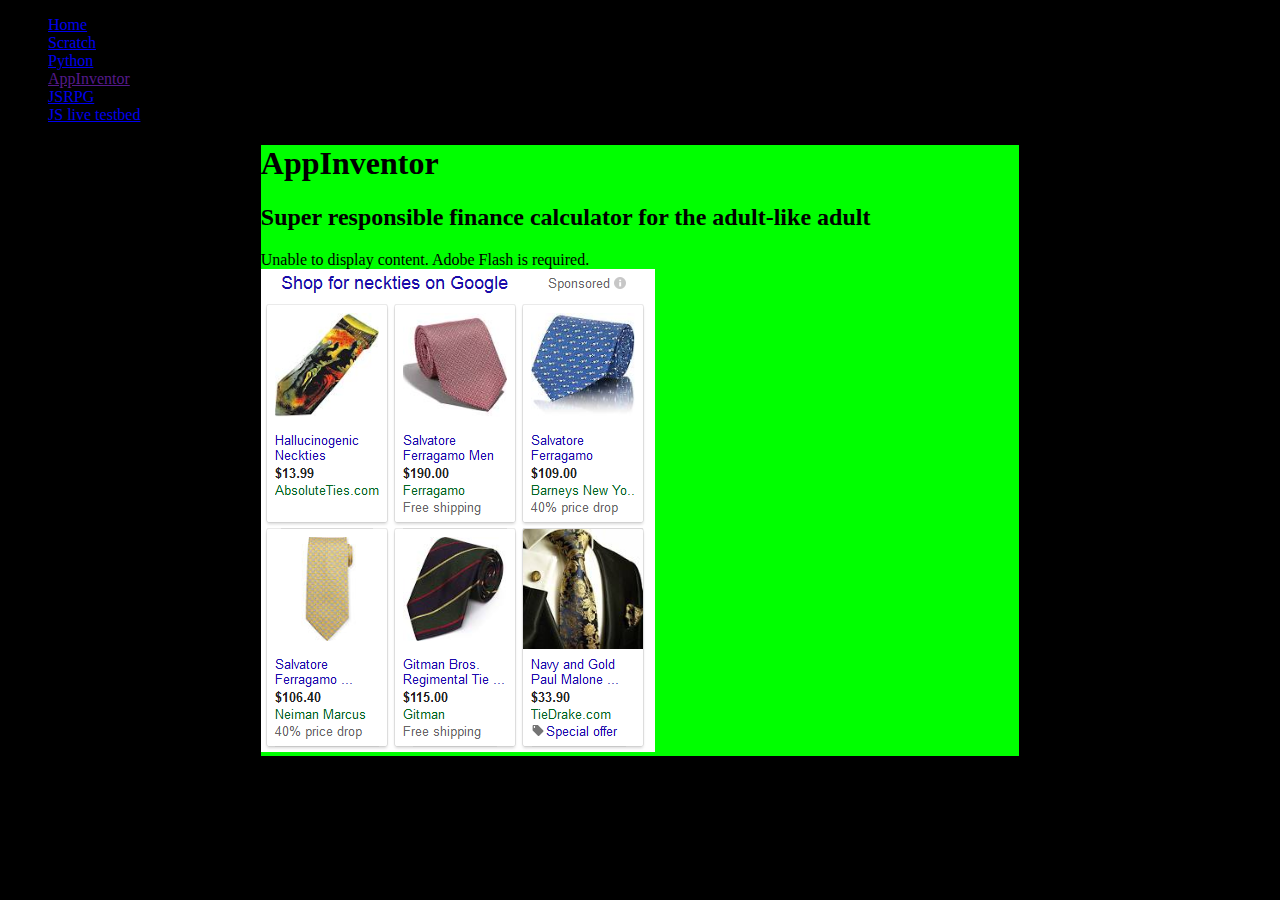
==== appinventor/index.html @ 4356f7db "Added new things" ====
<!DOCTYPE html PUBLIC "-//W3C//DTD XHTML 1.0 Strict//EN"
        "http://www.w3.org/TR/xhtml1/DTD/xhtml1-strict.dtd">
<html xmlns="http://www.w3.org/1999/xhtml">

<head>
	<title>Evan Treagan Portfolio</title>
	<meta http-equiv="content-type" 
		content="text/html;charset=utf-8" />
        <link rel="stylesheet" href="/style.css" type="text/css" />
</head>

<body>
<div id="navt">
     <div id="banner"></div>
     <ul id="navbar">
       <li><a href=/>Home</a></li>
       <li><a href=/scratch>Scratch</a></li>
	   <li><a href=/python>Python</a></li>
	   <li><a href=>AppInventor</a></li>
	   <li><a href=/RPG>JSRPG</a></li>
	   <li><a href=/jstestbed>JS live testbed</a></li>
</div>

     <div id="content">
  	<h1>AppInventor</h1>
<div>
        <h2>Super responsible finance calculator for the adult-like adult</h2>
        <!-- copy and paste. Modify height and width if desired. -->
		<object id="scPlayer"  width="279" height="563" type="application/x-shockwave-flash" data="https://content.screencast.com/users/ETreagan/folders/Jing/media/2171462b-a8b5-47e0-a9dd-b65d1964d15b/jingswfplayer.swf" >
		<param name="movie" value="https://content.screencast.com/users/ETreagan/folders/Jing/media/2171462b-a8b5-47e0-a9dd-b65d1964d15b/jingswfplayer.swf" />
		<param name="quality" value="high" />
		<param name="bgcolor" value="#FFFFFF" />
		<param name="flashVars" value="thumb=https://content.screencast.com/users/ETreagan/folders/Jing/media/2171462b-a8b5-47e0-a9dd-b65d1964d15b/FirstFrame.jpg&containerwidth=279&containerheight=563&content=https://content.screencast.com/users/ETreagan/folders/Jing/media/2171462b-a8b5-47e0-a9dd-b65d1964d15b/2017-12-06_1734.swf&blurover=false" />
		<param name="allowFullScreen" value="true" />
		<param name="scale" value="showall" />
		<param name="allowScriptAccess" value="always" />
		<param name="base" value="https://content.screencast.com/users/ETreagan/folders/Jing/media/2171462b-a8b5-47e0-a9dd-b65d1964d15b/" />
		Unable to display content. Adobe Flash is required.
		</object>
		<br><img src="ties.png"></img>
    </div>
</div>
</body>
</html>
---- style.css ----
body {
background-color: #000000;
}
#content {
    background-color: #00FF00;
    width: 60%;
    margin-left:20%;
    margin-right:20%;
}
#nametag:hover {
    color: #FFFFFF;
}
.cusbut {
	background-color: #00AA00;
	width:180px;
    height:24px;
    border-width: 12px;
    border: outset;
    cursor: pointer;
}
.cusbut:hover {
    background-color: #008800;
}
.cusbut:active {
    border:inset;
    background-color: #000000;
    color: #00FF00;
}
textarea {
    background-color: #000000;
    color: #00FF00;
    width: 90%;
    height: 25%;
    border: none;
    resize: none;
}
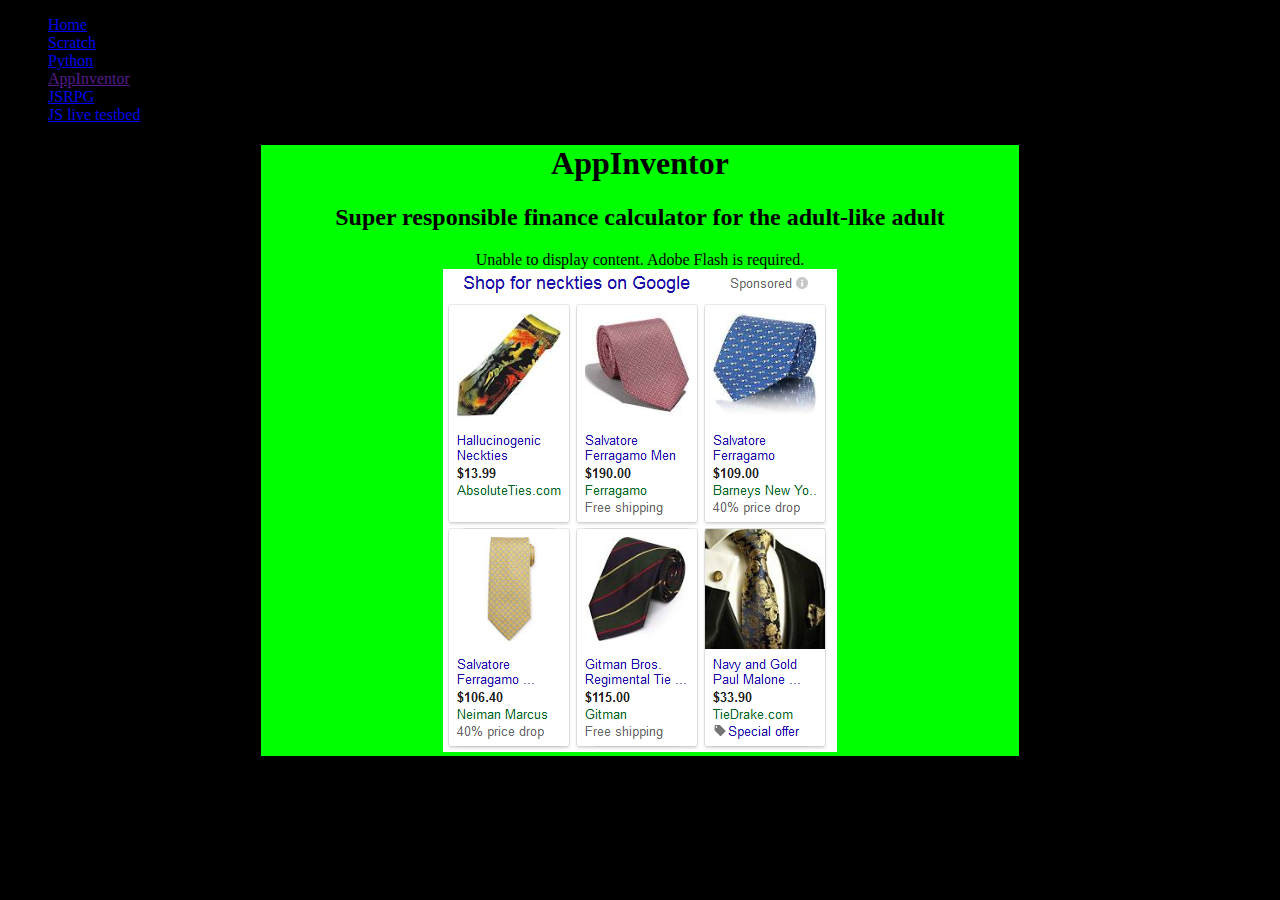
==== commit 0a34098f: "Fixed ugly mistakes" ====
--- a/appinventor/index.html
+++ b/appinventor/index.html
@@ -22,6 +22,7 @@
 </div>
 
      <div id="content">
+	 <center>
   	<h1>AppInventor</h1>
 <div>
         <h2>Super responsible finance calculator for the adult-like adult</h2>
